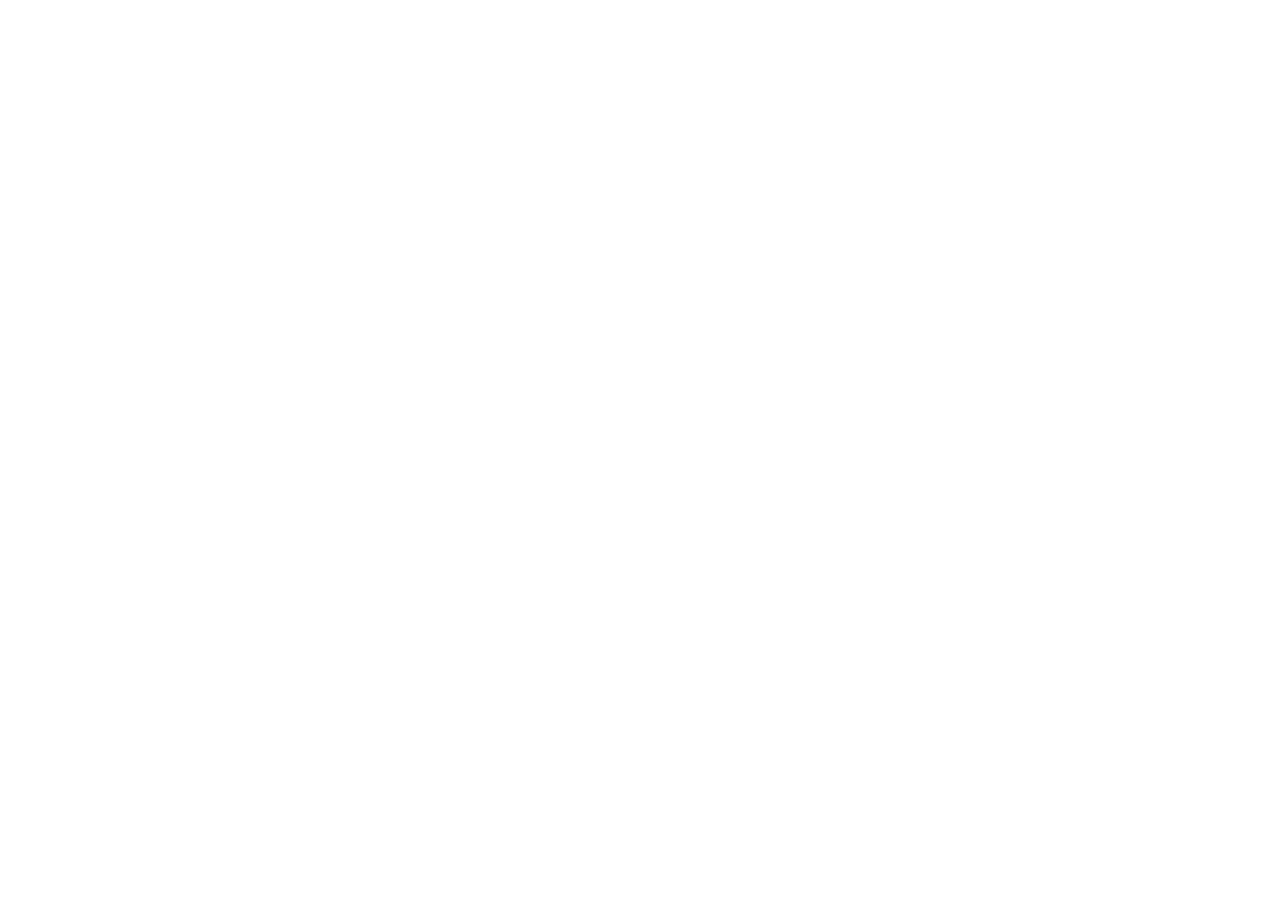
==== Build-a-Popup-WDS/index.html @ aec63b91 "create new file" ====
<!DOCTYPE html>
<html lang="en">
  <head>
    <meta charset="UTF-8" />
    <meta http-equiv="X-UA-Compatible" content="IE=edge" />
    <meta name="viewport" content="width=device-width, initial-scale=1.0" />
    <link rel="stylesheet" href="style.css" />
    <title>Build a Popup</title>
  </head>
  <body>

    

  </body>
</html>
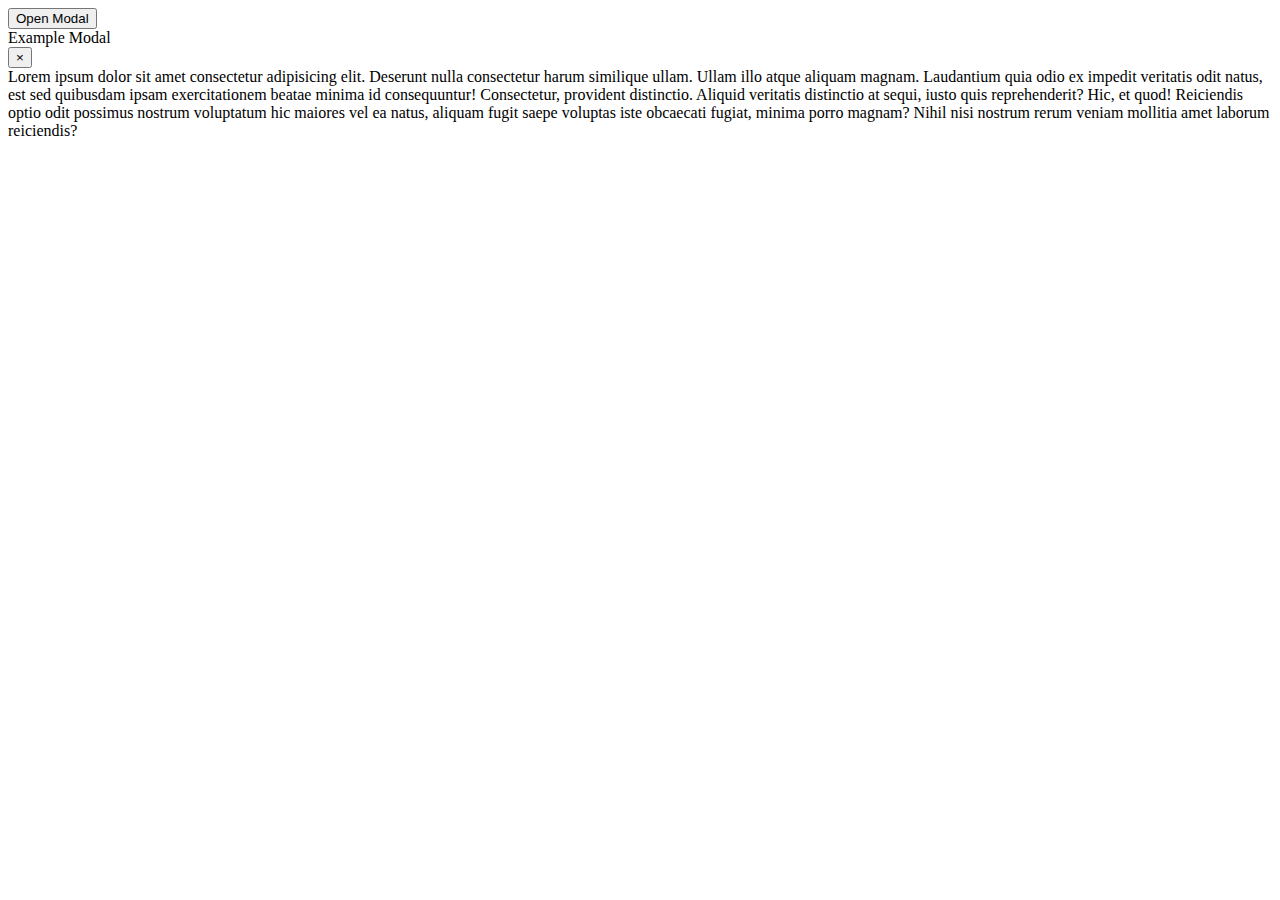
==== commit ca0130ce: "changes" ====
--- a/Build-a-Popup-WDS/index.html
+++ b/Build-a-Popup-WDS/index.html
@@ -5,11 +5,28 @@
     <meta http-equiv="X-UA-Compatible" content="IE=edge" />
     <meta name="viewport" content="width=device-width, initial-scale=1.0" />
     <link rel="stylesheet" href="style.css" />
+    <script defer src="script.js"></script>
     <title>Build a Popup</title>
   </head>
   <body>
-
-    
-
+    <button>Open Modal</button>
+    <div class="modal" id="modal">
+      <div class="modal-header">
+          <div class="title">Example Modal</div>
+          <button class="close-button">&times;</button>
+      </div>
+      <div class="modal-body">
+        Lorem ipsum dolor sit amet consectetur adipisicing elit. Deserunt nulla
+        consectetur harum similique ullam. Ullam illo atque aliquam magnam.
+        Laudantium quia odio ex impedit veritatis odit natus, est sed quibusdam
+        ipsam exercitationem beatae minima id consequuntur! Consectetur,
+        provident distinctio. Aliquid veritatis distinctio at sequi, iusto quis
+        reprehenderit? Hic, et quod! Reiciendis optio odit possimus nostrum
+        voluptatum hic maiores vel ea natus, aliquam fugit saepe voluptas iste
+        obcaecati fugiat, minima porro magnam? Nihil nisi nostrum rerum veniam
+        mollitia amet laborum reiciendis?
+      </div>
+    </div>
+    <div class="overlay"></div>
   </body>
 </html>
--- a/Build-a-Popup-WDS/style.css
+++ b/Build-a-Popup-WDS/style.css
@@ -0,0 +1,6 @@
+*,
+*::after,
+*::before {
+    box-sizing: border-box;
+}
+
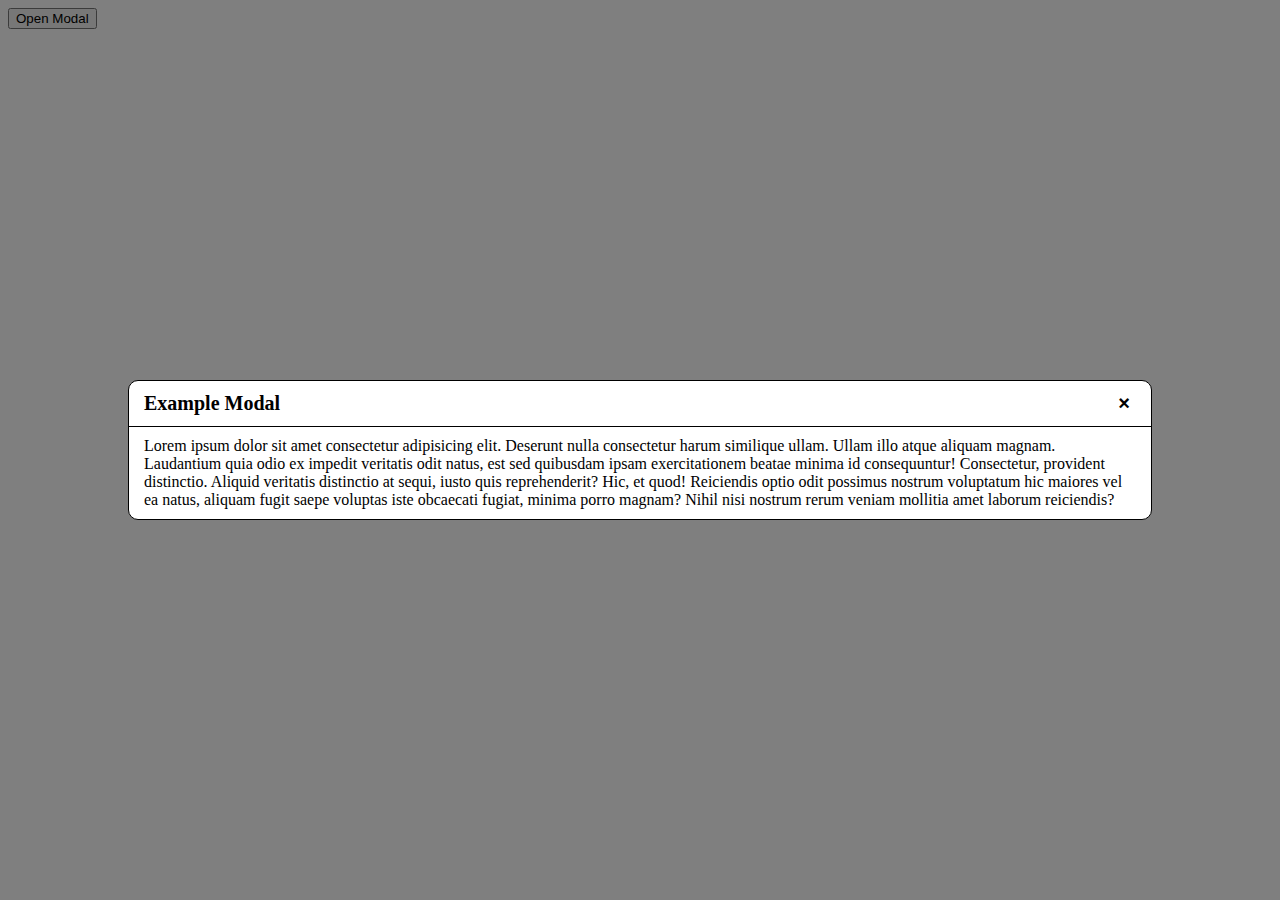
==== commit 06f31084: "change" ====
--- a/Build-a-Popup-WDS/index.html
+++ b/Build-a-Popup-WDS/index.html
@@ -9,11 +9,11 @@
     <title>Build a Popup</title>
   </head>
   <body>
-    <button>Open Modal</button>
-    <div class="modal" id="modal">
+    <button data-modal-target="#modal">Open Modal</button>
+    <div class="modal active" id="modal">
       <div class="modal-header">
-          <div class="title">Example Modal</div>
-          <button class="close-button">&times;</button>
+        <div class="title">Example Modal</div>
+        <button data-close-button class="close-button">&times;</button>
       </div>
       <div class="modal-body">
         Lorem ipsum dolor sit amet consectetur adipisicing elit. Deserunt nulla
@@ -27,6 +27,6 @@
         mollitia amet laborum reiciendis?
       </div>
     </div>
-    <div class="overlay"></div>
+    <div class="active" id="overlay"></div>
   </body>
 </html>
--- a/Build-a-Popup-WDS/style.css
+++ b/Build-a-Popup-WDS/style.css
@@ -4,3 +4,63 @@
     box-sizing: border-box;
 }
 
+.modal {
+    position: fixed;
+    top: 50%;
+    left: 50%;
+    transform: translate(-50%, -50%) scale(0);
+    transition: 200ms ease-in-out;
+    border: 1px solid black;
+    border-radius: 10px;
+    z-index: 10;
+    background-color: white;
+    width: 500px;
+    min-width: 80%;
+}
+
+.modal.active {
+    transform: translate(-50%, -50%) scale(1);
+}
+
+.modal-header {
+    padding: 10px 15px;
+    display: flex;
+    justify-content: space-between;
+    align-items: center;
+    border-bottom: 1px solid black;
+}
+
+.modal-header .title {
+    font-size: 1.25rem;
+    font-weight: bold;
+}
+
+.modal-header .close-button {
+    cursor: pointer;
+    border: none;
+    outline: none;
+    background: none;
+    font-size: 1.25rem;
+    font-weight: bold;
+}
+
+.modal-body {
+    padding: 10px 15px;
+}
+
+#overlay {
+    position: fixed;
+    opacity: 0;
+    transition: 200ms ease-in-out;
+    top: 0;
+    left: 0;
+    right: 0;
+    bottom: 0;
+    background-color: rgba(0, 0, 0, 0.5);
+    pointer-events: none;
+}
+
+#overlay.active {
+    opacity: 1;
+    pointer-events: all;
+}
